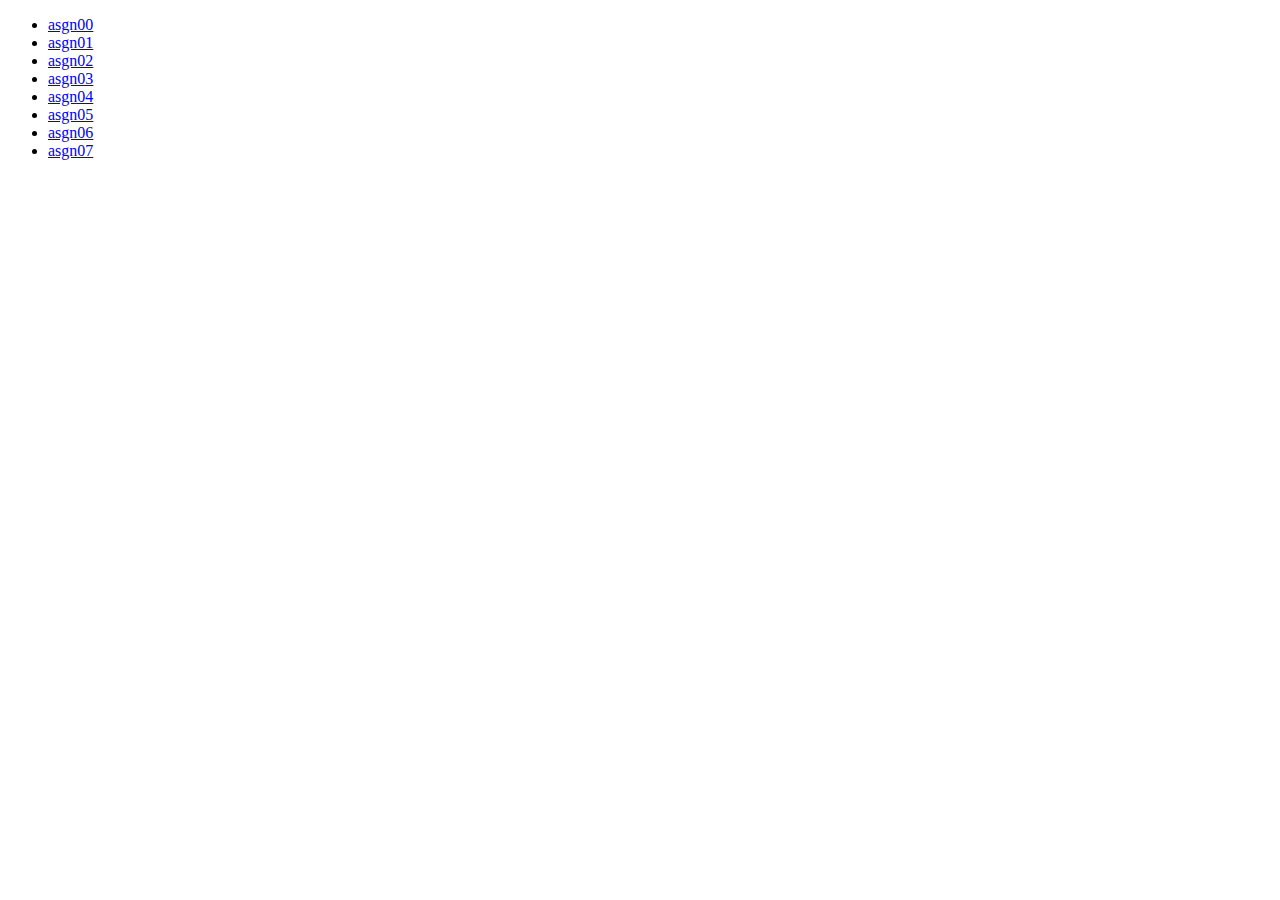
==== index.html @ 955bceaa "07_complete" ====
<!DOCTYPE html>
<html lang="en">
<head>
  <meta charset="UTF-8">
  <meta name="viewport" content="width=device-width, initial-scale=1.0">
  <title>Derek Tiller - Web 250</title>
</head>
<body>
  <ul>
    <li><a href="asgn00/index.html">asgn00</a></li>
    <li><a href="asgn01/index.html">asgn01</a></li>
    <li><a href="asgn02-inheritance/index.html">asgn02</a></li>
    <li><a href="asgn03-static/index.html">asgn03</a></li>
    <li><a href="asgn04-constructors/index.html">asgn04</a></li>
    <li><a href="chain_gang/public/index.php">asgn05</a></li>
    <li><a href="birdChallenge/bird-challenge-starter-code/public/index.php">asgn06</a></li>
    <li><a href="asgn07-oop-db-intro/chain_gang/public/index.php">asgn07</a></li>
  </ul>
  
</body>
</html>
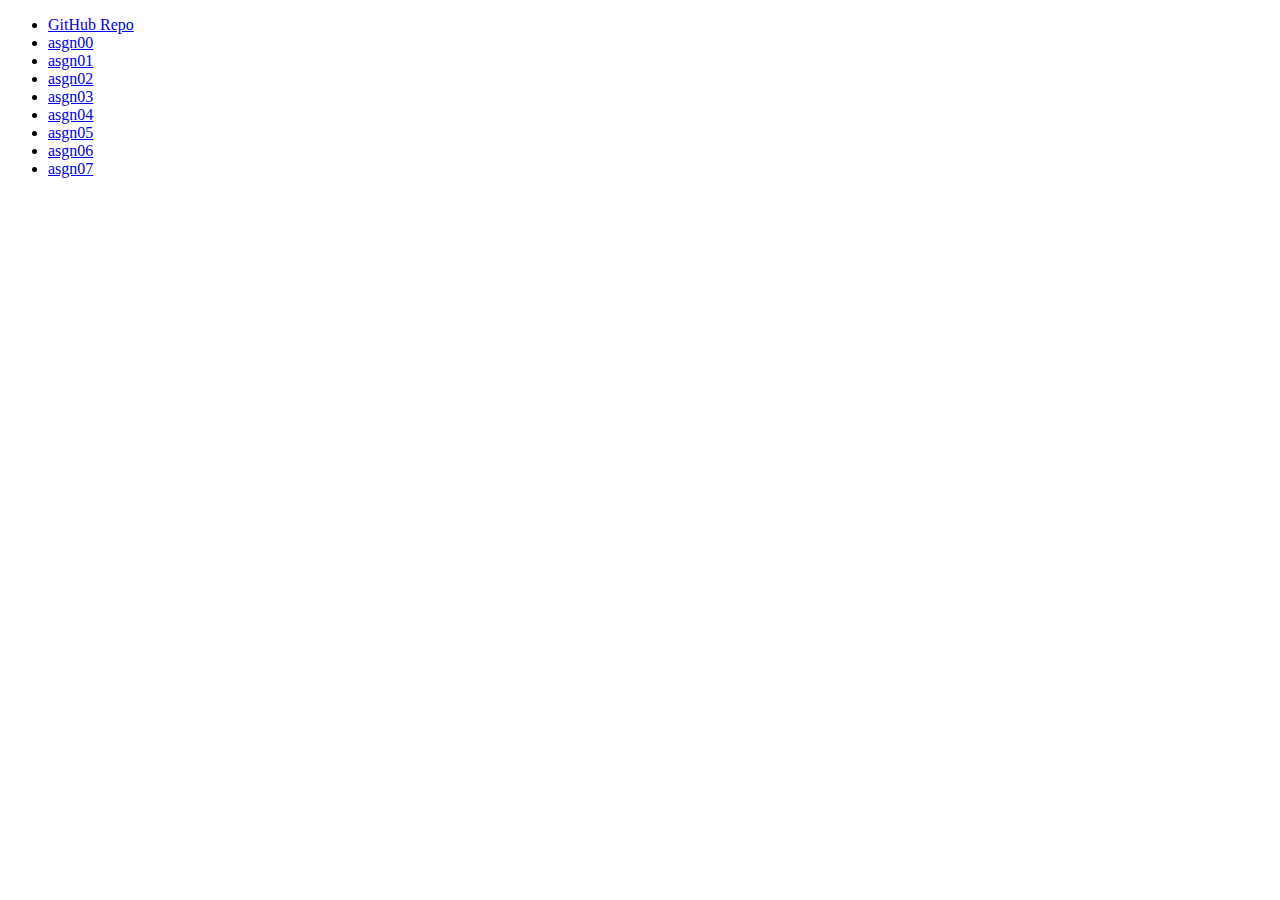
==== commit 9155cc40: "added repo link" ====
--- a/index.html
+++ b/index.html
@@ -7,6 +7,7 @@
 </head>
 <body>
   <ul>
+    <li><a href="https://github.com/tillerderek/WEB250">GitHub Repo</a></li>
     <li><a href="asgn00/index.html">asgn00</a></li>
     <li><a href="asgn01/index.html">asgn01</a></li>
     <li><a href="asgn02-inheritance/index.html">asgn02</a></li>
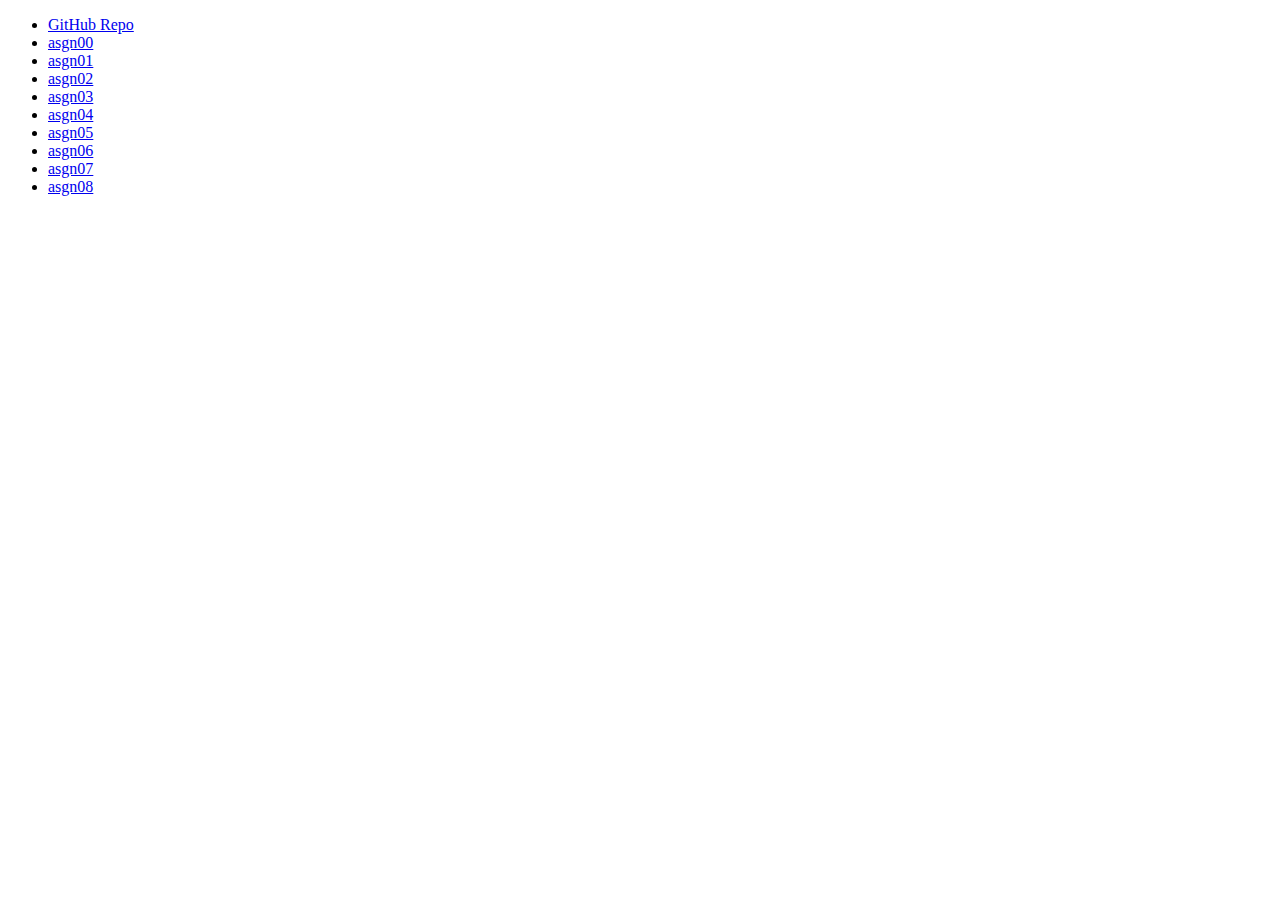
==== commit fbfa44f1: "done 08" ====
--- a/index.html
+++ b/index.html
@@ -16,6 +16,7 @@
     <li><a href="chain_gang/public/index.php">asgn05</a></li>
     <li><a href="birdChallenge/bird-challenge-starter-code/public/index.php">asgn06</a></li>
     <li><a href="asgn07-oop-db-intro/chain_gang/public/index.php">asgn07</a></li>
+    <li><a href="asgn08-active-birds/public/index.php">asgn08</a></li>
   </ul>
   
 </body>
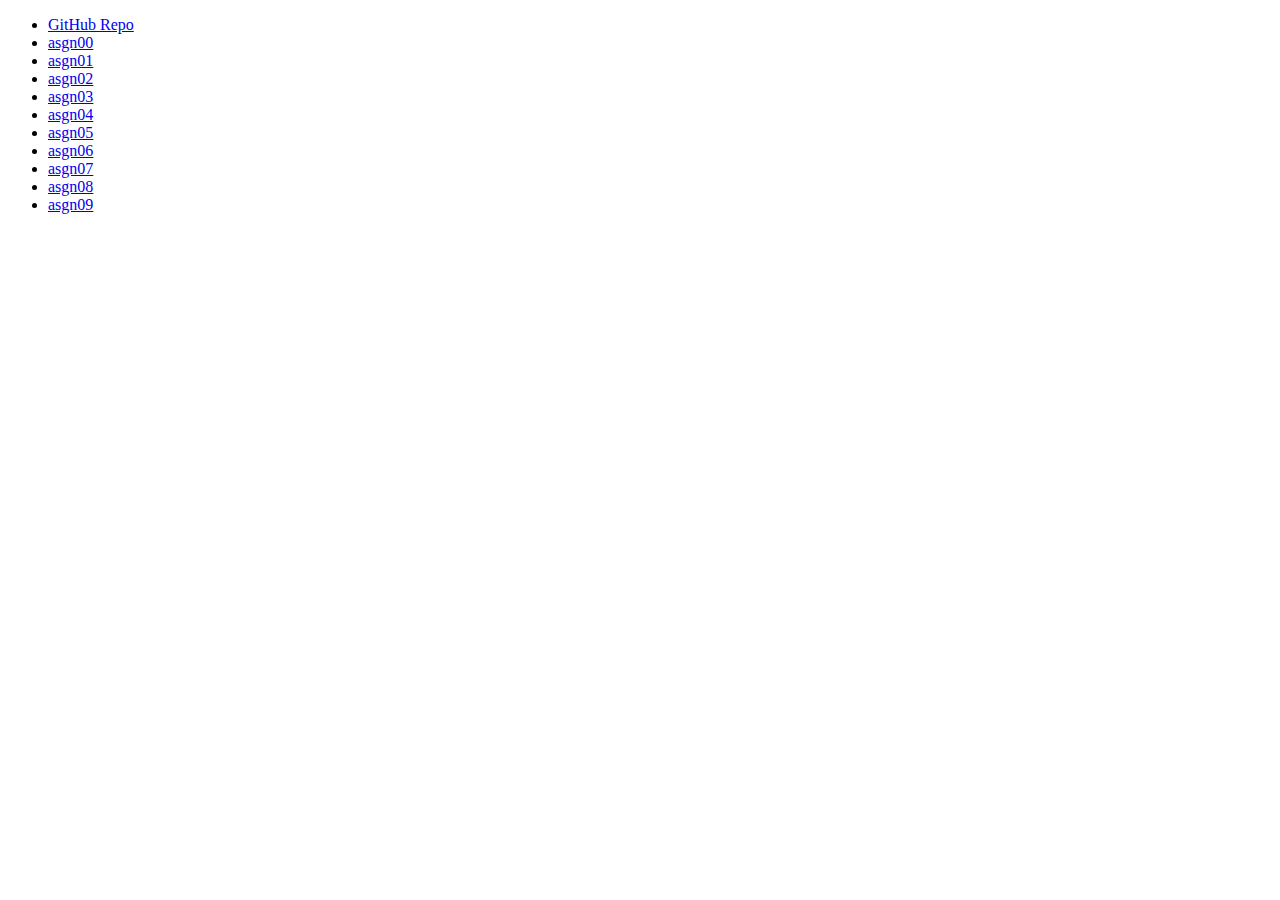
==== commit 649decc0: "init09" ====
--- a/index.html
+++ b/index.html
@@ -17,6 +17,7 @@
     <li><a href="birdChallenge/bird-challenge-starter-code/public/index.php">asgn06</a></li>
     <li><a href="asgn07-oop-db-intro/chain_gang/public/index.php">asgn07</a></li>
     <li><a href="asgn08-active-birds/public/index.php">asgn08</a></li>
+    <li><a href="asgn09-CRUD/chain_gang/public/index.php">asgn09</a></li>
   </ul>
   
 </body>
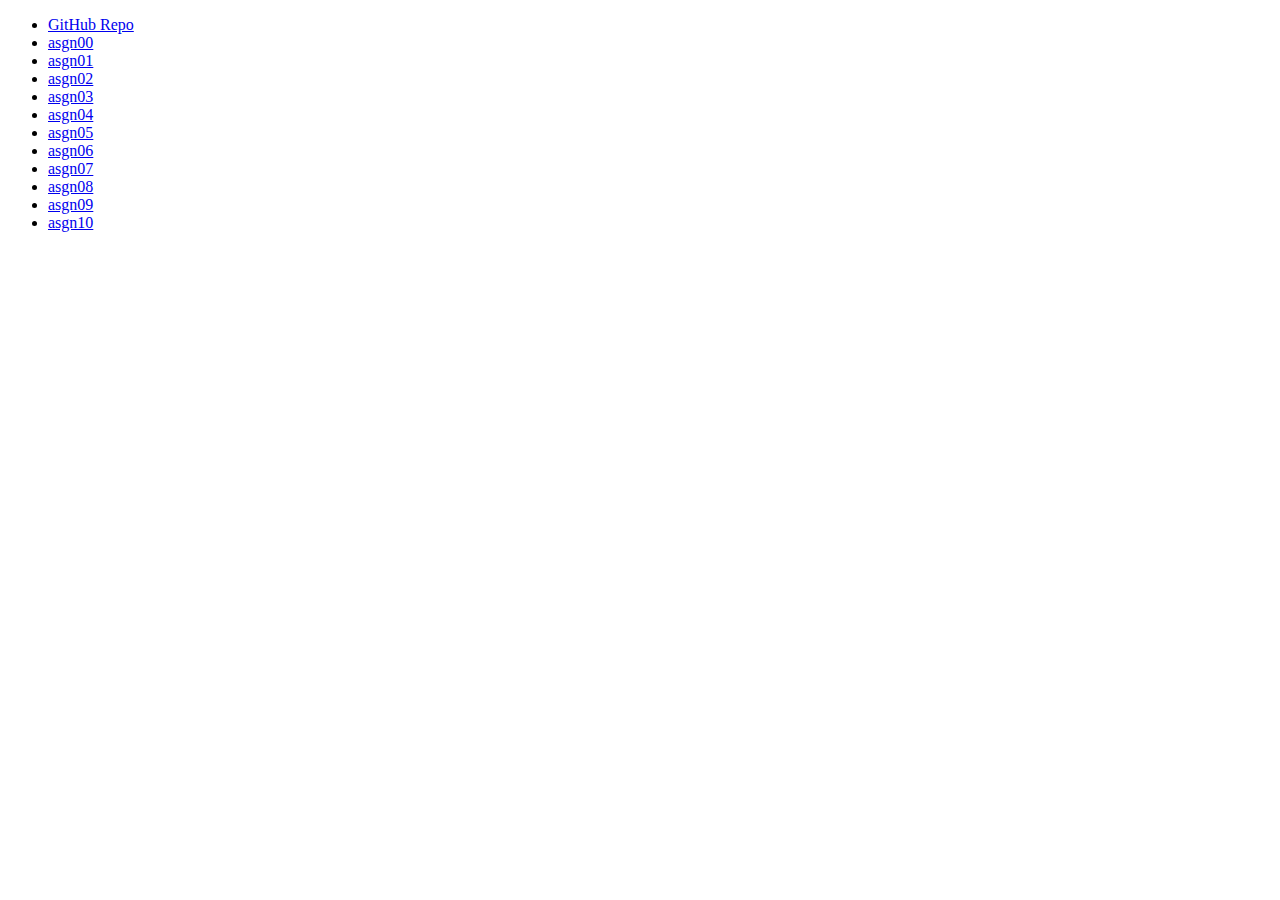
==== commit d59bdaa3: "v1/allworking/get ref images try" ====
--- a/index.html
+++ b/index.html
@@ -18,6 +18,7 @@
     <li><a href="asgn07-oop-db-intro/chain_gang/public/index.php">asgn07</a></li>
     <li><a href="asgn08-active-birds/public/index.php">asgn08</a></li>
     <li><a href="asgn09-CRUD/chain_gang/public/index.php">asgn09</a></li>
+    <li><a href="asgn10/asgn10-bird-crud-starter-files/asgn10-bird-crud/public/index.php">asgn10</a></li>
   </ul>
   
 </body>
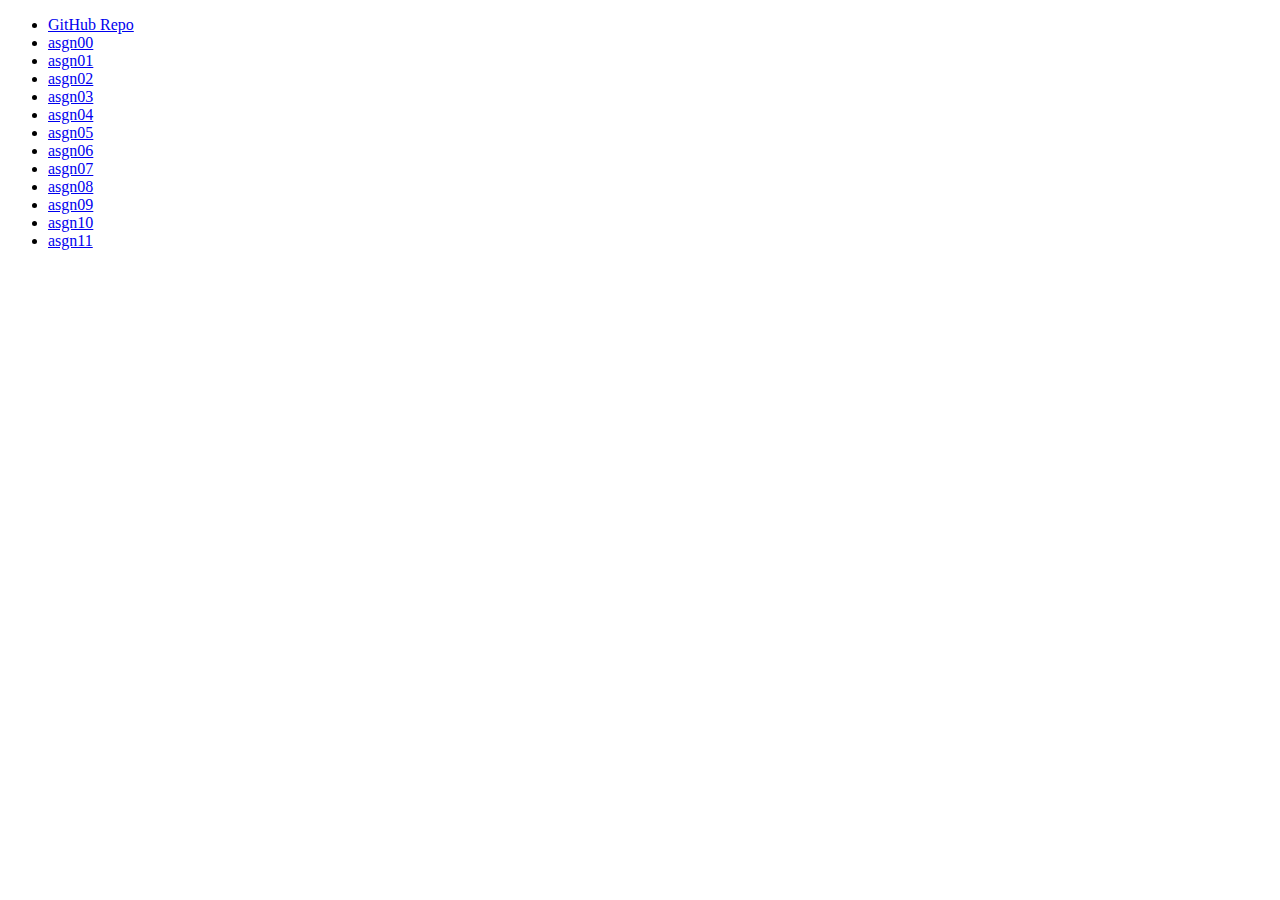
==== commit 0b8d9852: "init 11" ====
--- a/index.html
+++ b/index.html
@@ -19,6 +19,7 @@
     <li><a href="asgn08-active-birds/public/index.php">asgn08</a></li>
     <li><a href="asgn09-CRUD/chain_gang/public/index.php">asgn09</a></li>
     <li><a href="asgn10/asgn10-bird-crud-starter-files/asgn10-bird-crud/public/index.php">asgn10</a></li>
+    <li><a href="asgn11-admins/chain_gang/public/index.php">asgn11</a></li>
   </ul>
   
 </body>
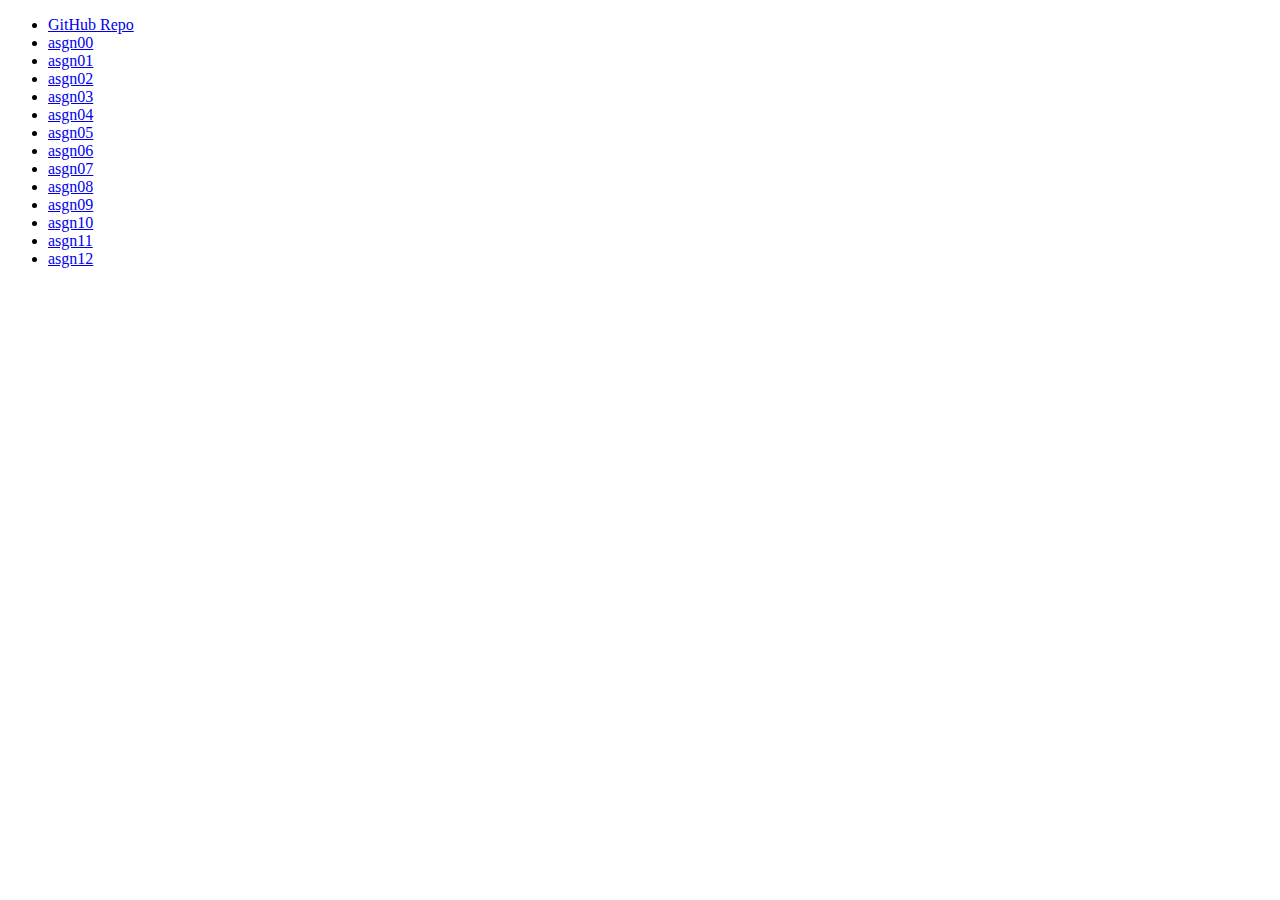
==== commit c1f9ccc3: "init asgn12" ====
--- a/index.html
+++ b/index.html
@@ -20,6 +20,7 @@
     <li><a href="asgn09-CRUD/chain_gang/public/index.php">asgn09</a></li>
     <li><a href="asgn10/asgn10-bird-crud-starter-files/asgn10-bird-crud/public/index.php">asgn10</a></li>
     <li><a href="asgn11-admins/chain_gang/public/index.php">asgn11</a></li>
+    <li><a href="asgn12-create-user/public/index.php">asgn12</a></li>
   </ul>
   
 </body>
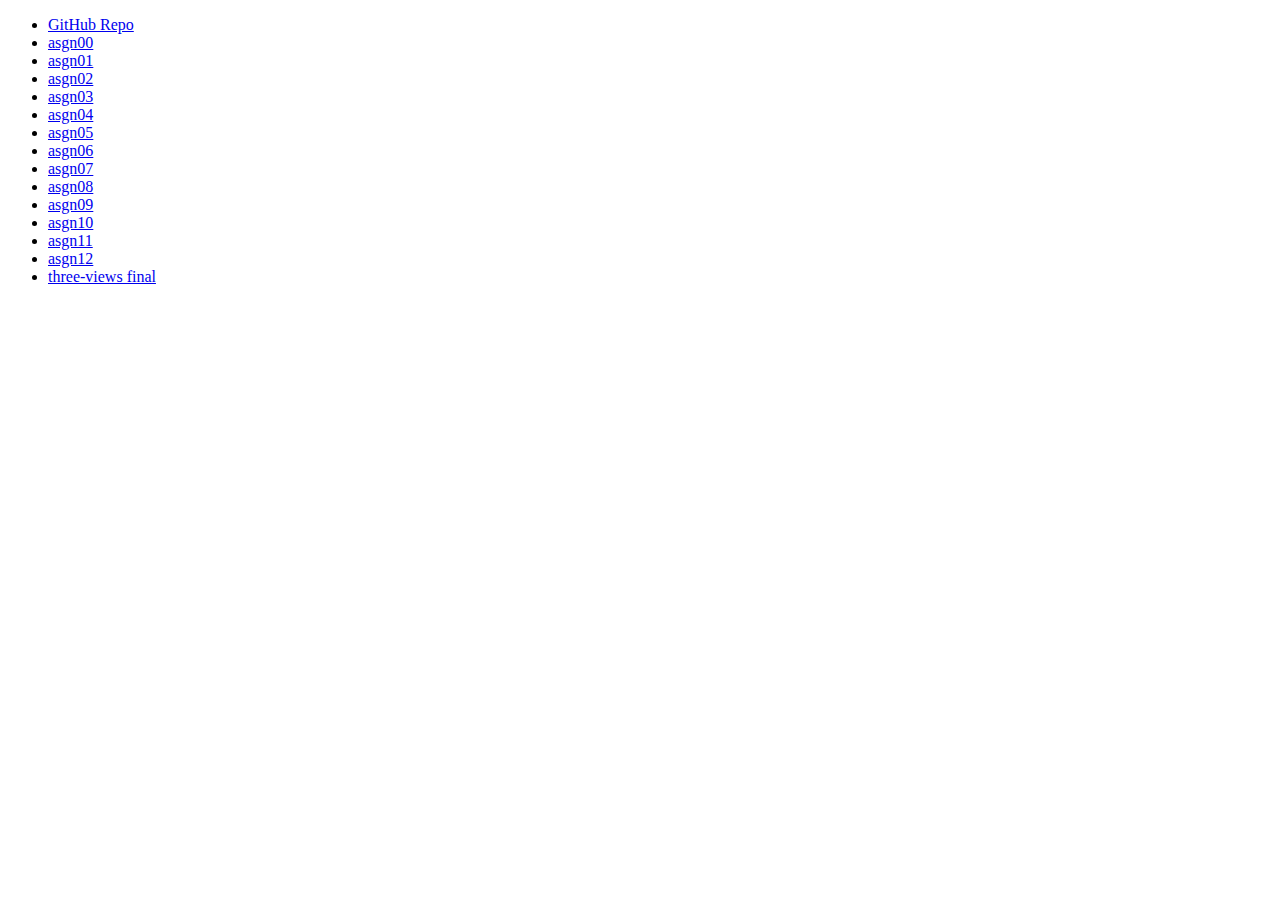
==== commit 945eb4a4: "functionality working v1 final" ====
--- a/index.html
+++ b/index.html
@@ -21,6 +21,7 @@
     <li><a href="asgn10/asgn10-bird-crud-starter-files/asgn10-bird-crud/public/index.php">asgn10</a></li>
     <li><a href="asgn11-admins/chain_gang/public/index.php">asgn11</a></li>
     <li><a href="asgn12-create-user/public/index.php">asgn12</a></li>
+    <li><a href="three-views/public/index.php">three-views final</a></li>
   </ul>
   
 </body>
